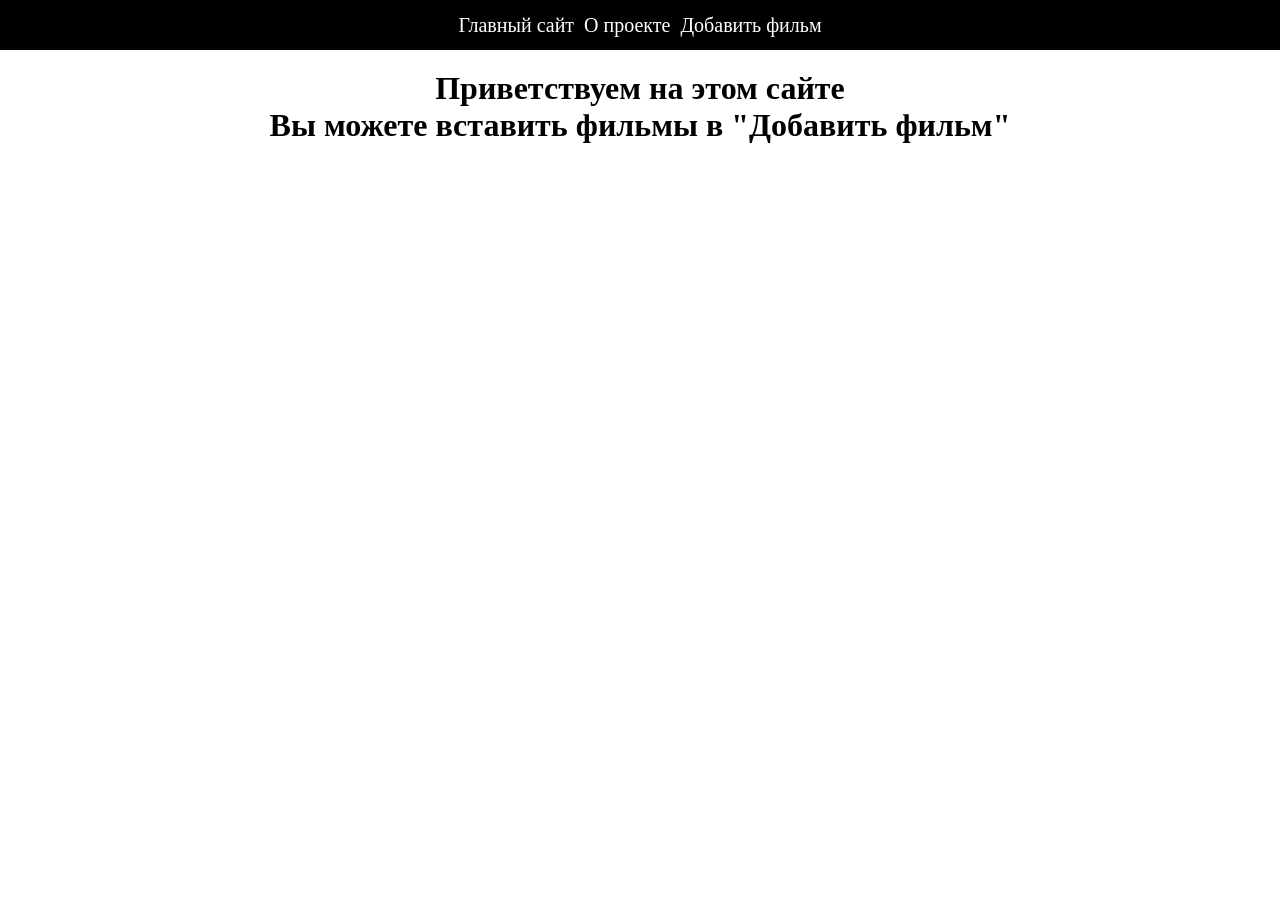
==== index.html @ 0f4573e0 "Update index.html" ====
<!Doctype html>
<html lang="en">
  <head>
    <meta charset="UTF-8" />
    <meta name="viewport" content="width=device-width, initial-scale=1.0" />
    <title>Document</title>
    <link rel="stylesheet" href="Css/Common_styles.css" />
    <link rel="stylesheet" href="Css/index.css" />
    <script src="main.js" defer></script>
  </head>
  <body>
    <header>
        <a href="/Pages/index.html">Главный сайт</a>
        <a href="/Pages/About-Us.html">О проекте</a>
        <a href="/Pages/form.html">Добавить фильм</a>
    </header>
    <div class="greetings">
      <h1>Приветствуем на этом сайте</h1>
      <h1>Вы можете вставить фильмы в "Добавить фильм"</h1>
      <ul id="list-container"></ul>
      
    </div>
  </body>
</html>
---- Css/Common_styles.css ----
body{
    margin:0px;
}
header{
    display: flex;
    justify-content: center;
    align-items: center;
    gap:10px;
    background-color: black;
}
header a{
    height:50px;
    font-size:20px;
    color: white;
    display: flex;
    align-items:center;
    text-decoration:none;
}
header a:hover{
    color: brown;
    background-color:white;
}
---- Css/index.css ----
@media (min-aspect-ratio: 16/9){
  #list-container{
    padding:0;
  }
}
body{
  background: url(https://artposter.com.ua/image/catalog/gallery/product_images/000842/flat/000842_flat.jpg);
}
.greetings {
  margin: 20px;
}
.greetings h1{
  background-color:white;
  margin:0;
  display:flex;
  align-items: center;
  justify-content:center;
}
form label{
    display:block;
    color:  rgb(219, 143, 50);;
}
#list-container{
  display: flex;
  gap:20px;
  
}
form input{
    width: 400px;
    height: 200px;
}  

.thumb-wrap {
  width: 100%;
  max-width: 500px;
  background-color: white;
 
}

.thumb-wrap p{
  margin: 0px;
}


iframe {
  width: 100%;
  aspect-ratio: 16 / 9;
}
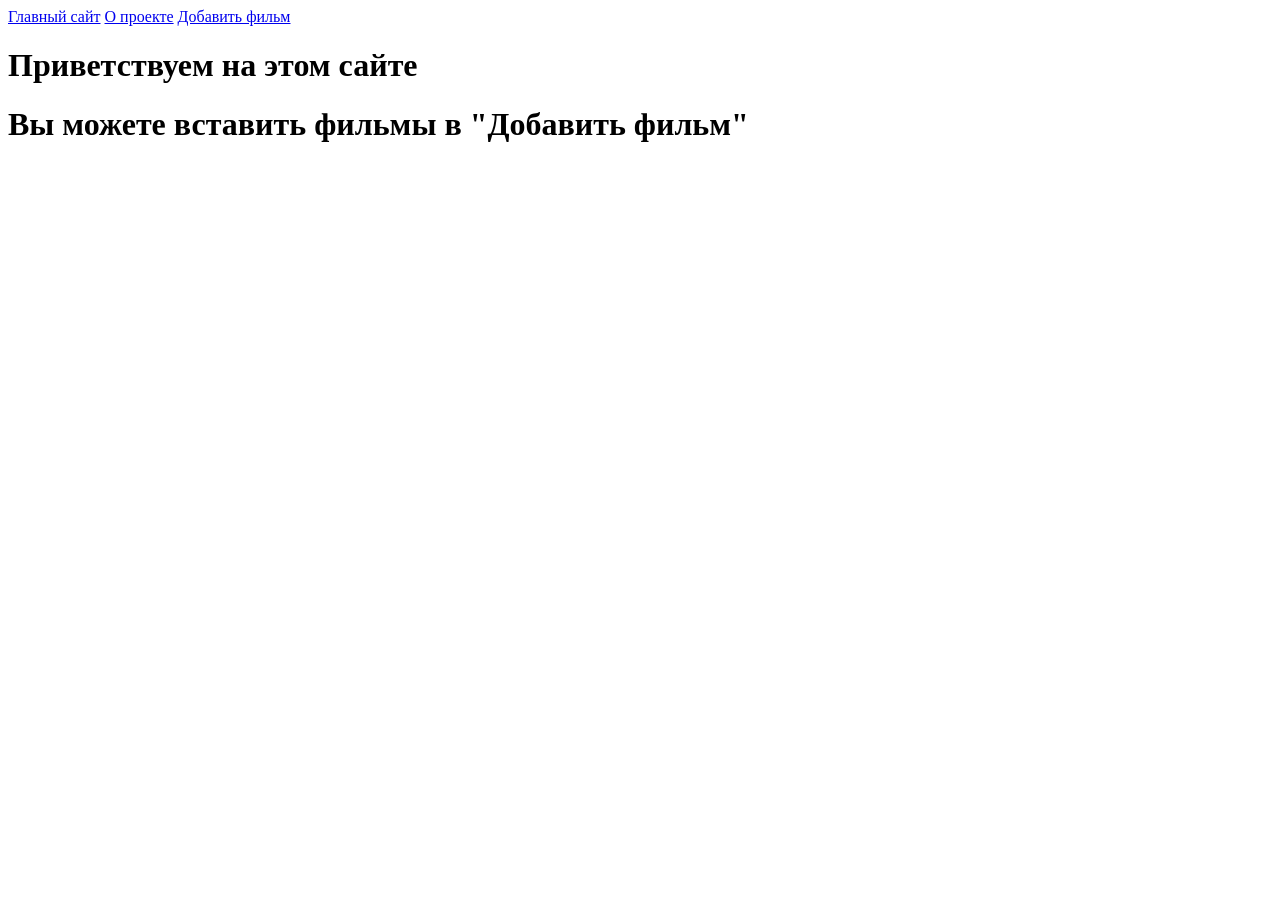
==== commit 2e023445: "Update index.html" ====
--- a/index.html
+++ b/index.html
@@ -4,15 +4,15 @@
     <meta charset="UTF-8" />
     <meta name="viewport" content="width=device-width, initial-scale=1.0" />
     <title>Document</title>
-    <link rel="stylesheet" href="Css/Common_styles.css" />
-    <link rel="stylesheet" href="Css/index.css" />
+    <link rel="stylesheet" href="Common_styles.css" />
+    <link rel="stylesheet" href="index.css" />
     <script src="main.js" defer></script>
   </head>
   <body>
     <header>
-        <a href="/Pages/index.html">Главный сайт</a>
-        <a href="/Pages/About-Us.html">О проекте</a>
-        <a href="/Pages/form.html">Добавить фильм</a>
+        <a href="index.html">Главный сайт</a>
+        <a href="About-Us.html">О проекте</a>
+        <a href="form.html">Добавить фильм</a>
     </header>
     <div class="greetings">
       <h1>Приветствуем на этом сайте</h1>
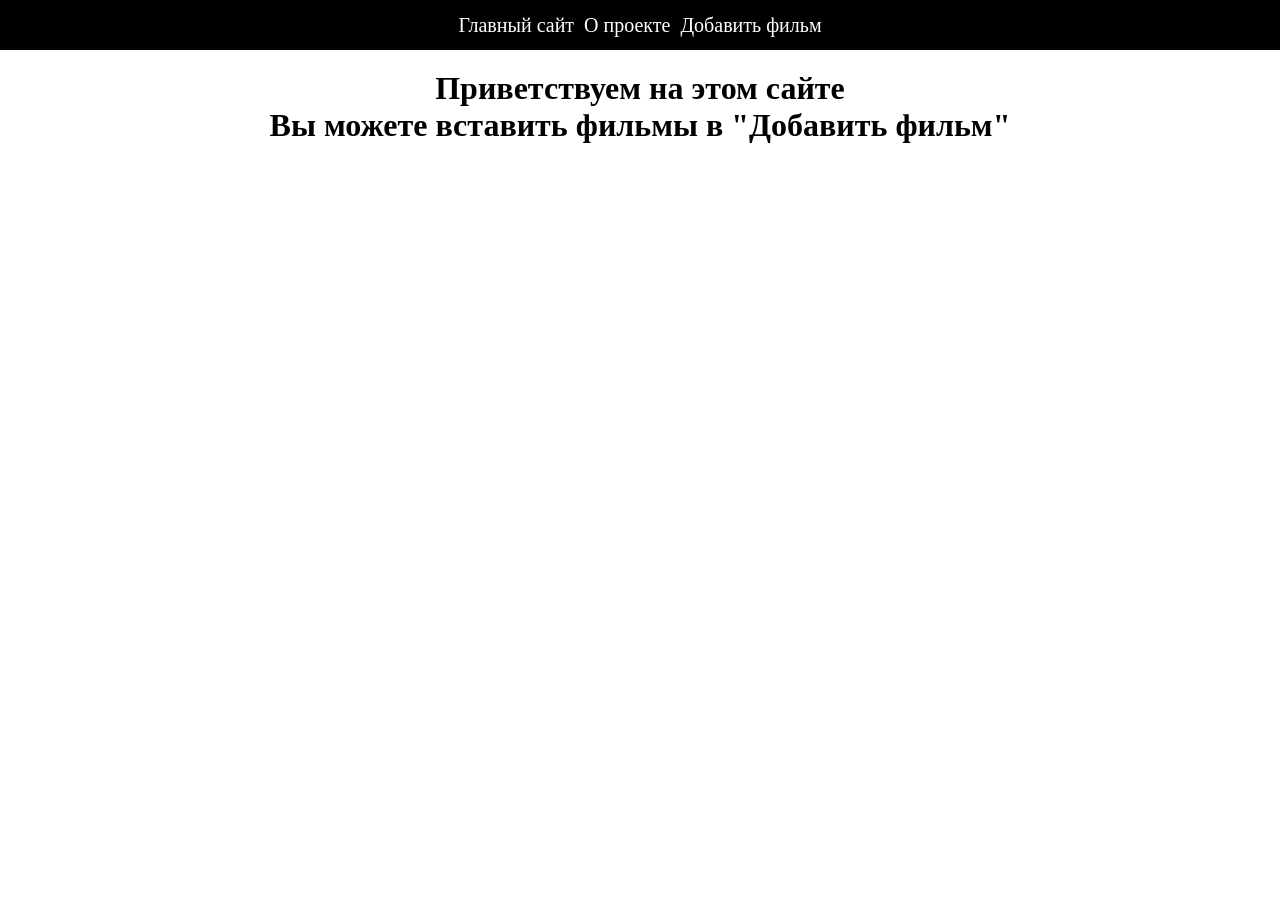
==== commit 0b589f6d: "Update index.html" ====
--- a/index.html
+++ b/index.html
@@ -4,8 +4,8 @@
     <meta charset="UTF-8" />
     <meta name="viewport" content="width=device-width, initial-scale=1.0" />
     <title>Document</title>
-    <link rel="stylesheet" href="Common_styles.css" />
-    <link rel="stylesheet" href="index.css" />
+    <link rel="stylesheet" href="Css/Common_styles.css" />
+    <link rel="stylesheet" href="Css/index.css" />
     <script src="main.js" defer></script>
   </head>
   <body>
--- a/Css/Common_styles.css
+++ b/Css/Common_styles.css
@@ -0,0 +1,23 @@
+body{
+    margin:0px;
+}
+header{
+    display: flex;
+    justify-content: center;
+    align-items: center;
+    gap:10px;
+    background-color: black;
+}
+header a{
+    height:50px;
+    font-size:20px;
+    color: white;
+    display: flex;
+    align-items:center;
+    text-decoration:none;
+}
+header a:hover{
+    color: brown;
+    background-color:white;
+}
+
--- a/Css/index.css
+++ b/Css/index.css
@@ -0,0 +1,48 @@
+@media (min-aspect-ratio: 16/9){
+  #list-container{
+    padding:0;
+  }
+}
+body{
+  background: url(https://artposter.com.ua/image/catalog/gallery/product_images/000842/flat/000842_flat.jpg);
+}
+.greetings {
+  margin: 20px;
+}
+.greetings h1{
+  background-color:white;
+  margin:0;
+  display:flex;
+  align-items: center;
+  justify-content:center;
+}
+form label{
+    display:block;
+    color:  rgb(219, 143, 50);;
+}
+#list-container{
+  display: flex;
+  gap:20px;
+  
+}
+form input{
+    width: 400px;
+    height: 200px;
+}  
+
+.thumb-wrap {
+  width: 100%;
+  max-width: 500px;
+  background-color: white;
+ 
+}
+
+.thumb-wrap p{
+  margin: 0px;
+}
+
+
+iframe {
+  width: 100%;
+  aspect-ratio: 16 / 9;
+}
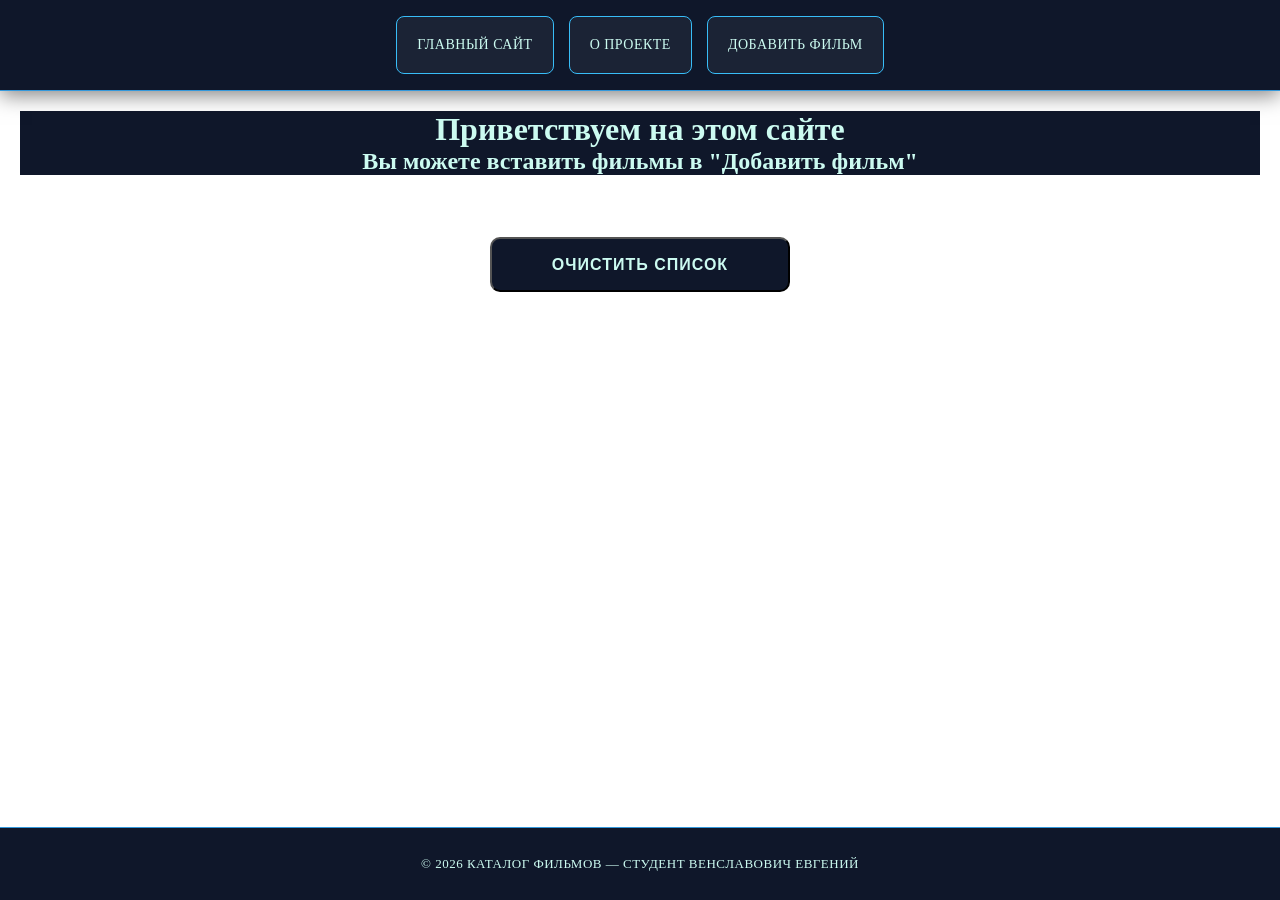
==== commit e7406850: "fix styles" ====
--- a/index.html
+++ b/index.html
@@ -1,4 +1,4 @@
-<!Doctype html>
+<!doctype html>
 <html lang="en">
   <head>
     <meta charset="UTF-8" />
@@ -10,15 +10,20 @@
   </head>
   <body>
     <header>
-        <a href="index.html">Главный сайт</a>
-        <a href="About-Us.html">О проекте</a>
-        <a href="form.html">Добавить фильм</a>
+      <a href="index.html">Главный сайт</a>
+      <a href="./About-Us.html">О проекте</a>
+      <a href="./form.html">Добавить фильм</a>
     </header>
     <div class="greetings">
       <h1>Приветствуем на этом сайте</h1>
-      <h1>Вы можете вставить фильмы в "Добавить фильм"</h1>
+      <h2>Вы можете вставить фильмы в "Добавить фильм"</h2>
       <ul id="list-container"></ul>
-      
     </div>
+    <div class="button_clear">
+      <button id="clear-btn">Очистить список</button>
+    </div>
+    <footer>
+      <p>© 2026 Каталог фильмов — Студент Венславович Евгений</p>
+    </footer>
   </body>
 </html>
--- a/Css/index.css
+++ b/Css/index.css
@@ -1,30 +1,84 @@
-@media (min-aspect-ratio: 16/9){
-  #list-container{
-    padding:0;
-  }
+/* Стили для хедера */ 
+header {
+    display: flex;
+    justify-content: center;
+    align-items: center;
+    gap: 15px;
+    background: #0f172a; 
+    min-height: 70px; /* Фиксируем высоту */
+    padding: 10px 0;
+    border-bottom: 1px solid #3498db;
+    /* ФИКСАЦИЯ */
+    position: sticky;      /* Хедер "прилипает" при скролле */
+    top: 0;               /* Прижимаем к самому верху */
+    z-index: 1000;        /* Гарантируем, что меню будет поверх видео */
+    box-shadow: 0 4px 20px rgba(0, 0, 0, 0.5); /* Добавим тени для отделения от контента */
 }
-body{
-  background: url(https://artposter.com.ua/image/catalog/gallery/product_images/000842/flat/000842_flat.jpg);
+
+header a {
+    height: 40px;
+    padding: 8px 20px; /* Внутренние отступы, чтобы рамка не прилипала к тексту */
+    font-size: 14px;
+    font-weight: 500;
+    color: #ccfbf1;
+    text-decoration: none;
+    text-transform: uppercase;
+    letter-spacing: 0.5px;
+    
+    /* Стиль рамки */
+    border: 1px solid #38bdf8; /* Полупрозрачная тонкая рамка */
+    border-radius: 8px; /* Скругление углов */    
+    transition: all 0.3s ease;
+    background: rgba(255, 255, 255, 0.05); /* Легкий эффект стекла */
+    
 }
+
+/* Эффект при наведении */
+header a:hover {
+    color: #fff;
+    border-color: #e74c3c; /* Рамка становится ярко-красной */
+    background: rgba(231, 76, 60, 0.1); /* Легкий красный оттенок внутри */
+    box-shadow: 0 0 10px rgba(231, 76, 60, 0.3); /* Мягкое свечение */
+    transform: translateY(-2px); /* Кнопка чуть «подпрыгивает» */
+}
+
+/* старый код*/
+body {
+    margin: 0;
+    background: url(https://artposter.com.ua/image/catalog/gallery/product_images/000842/flat/000842_flat.jpg);
+    /* ФИКСАЦИЯ ФУТЕРА */
+    display: flex;
+    flex-direction: column;
+    min-height: 100vh; /* Растягивает body минимум на всю высоту окна браузера */
+}
+
 .greetings {
   margin: 20px;
 }
-.greetings h1{
-  background-color:white;
+
+.greetings h1,h2{
+  background-color:#0f172a;
+  color: #ccfbf1;
   margin:0;
   display:flex;
   align-items: center;
   justify-content:center;
 }
+
 form label{
     display:block;
     color:  rgb(219, 143, 50);;
 }
+
 #list-container{
+  margin: 10;
   display: flex;
+  flex-wrap: wrap;
+  justify-content: center;
   gap:20px;
-  
+  list-style: none; /* Убираем маркеры списка */
 }
+
 form input{
     width: 400px;
     height: 200px;
@@ -33,12 +87,18 @@
 .thumb-wrap {
   width: 100%;
   max-width: 500px;
-  background-color: white;
- 
+  background-color: #0f172a;
+  color: #ccfbf1;
+  font-size: 18px;
+  border: 1px solid #3498db;
+  border-radius: 15px;
+  padding: 15px;
+  box-sizing: border-box; /* Важно: чтобы padding не увеличивал ширину карточки */
 }
 
 .thumb-wrap p{
   margin: 0px;
+  
 }
 
 
@@ -46,3 +106,55 @@
   width: 100%;
   aspect-ratio: 16 / 9;
 }
+
+/* Стили для футера*/
+/* 3. Стили футера в стиле Neon Cyber */
+footer {
+    display: flex;
+    justify-content: center;
+    align-items: center;
+    padding: 20px 0;
+    background: #0f172a; 
+    border-top: 1px solid #3498db; /* Линия сверху, как у хедера снизу */
+    margin-top: auto; /* Дополнительная страховка прижатия */
+}
+
+footer p {
+    margin: 0;
+    padding: 8px 20px;
+    font-size: 13px;
+    font-weight: 500;
+    color: #ccfbf1; /* Тот же бирюзовый цвет */
+    text-transform: uppercase;
+    letter-spacing: 0.5px;
+    
+    /* Рамка как у кнопок меню, но без эффекта наведения */
+    /* border: 1px solid rgba(56, 189, 248, 0.4); 
+    border-radius: 8px; */
+    background: #0f172a;
+}
+
+/* Кнопка "Добавить" и "Очистить" */
+button {
+    background: #0f172a;
+    color: #ccfbf1;
+    width: 100%;
+    height: 55px;
+    cursor: pointer;
+    border-radius: 10px;
+    font-size: 16px;
+    font-weight: bold;
+    text-transform: uppercase;
+    letter-spacing: 1px;
+    transition: all 0.3s ease;
+    display: block;    
+    margin: 10px auto; 
+    max-width: 300px;
+}
+
+
+button:hover {
+    background: #38bdf8;
+    color: #0f172a;
+    box-shadow: 0 0 20px rgba(56, 189, 248, 0.4);
+}
